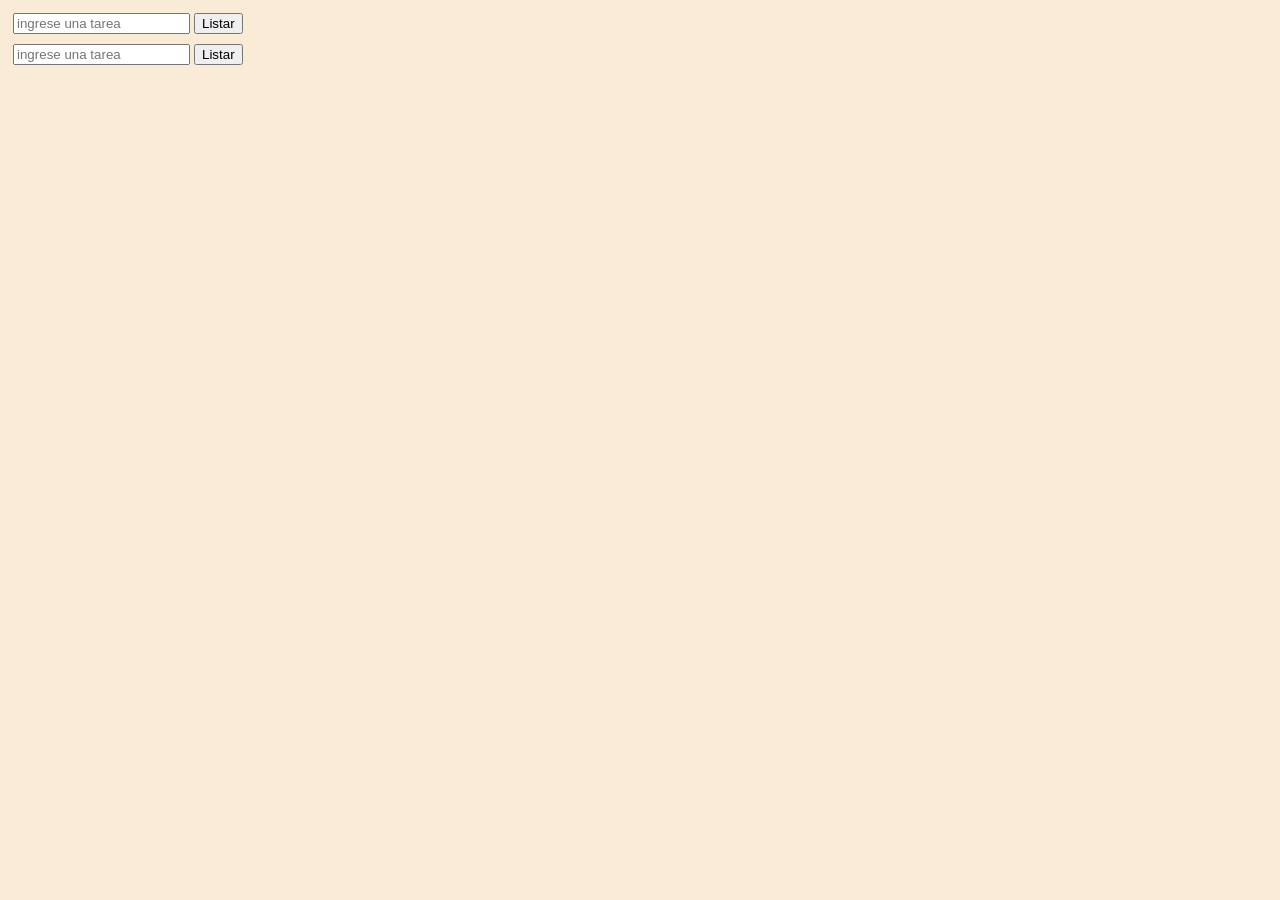
==== TP lista de tareas/index.html @ 0b537012 "lista creada" ====
<!DOCTYPE html>
<html lang="en">
<head>
    <meta charset="UTF-8">
    <meta name="viewport" content="width=device-width, initial-scale=1.0">
    <title>Lista de tareas</title>
    <link rel="stylesheet" href="styles.css">
</head>
<body>
    <div class="Tareas">
        <input type="text" placeholder="ingrese una tarea" id="tarea">
        <button id="agregar">Listar</button>
    </div>
    <div class="tareas-pendientes">
        <input type="text" placeholder="ingrese una tarea" id="pendiente">
        <button id="agregar-pentiente">Listar</button>
    </div>

    <ul id="lista"></ul>
    
    <script src="script.js"></script>
</body>
</html>
---- TP lista de tareas/styles.css ----
body{
    background-color: antiquewhite;
}

div{
    padding: 5px;
}
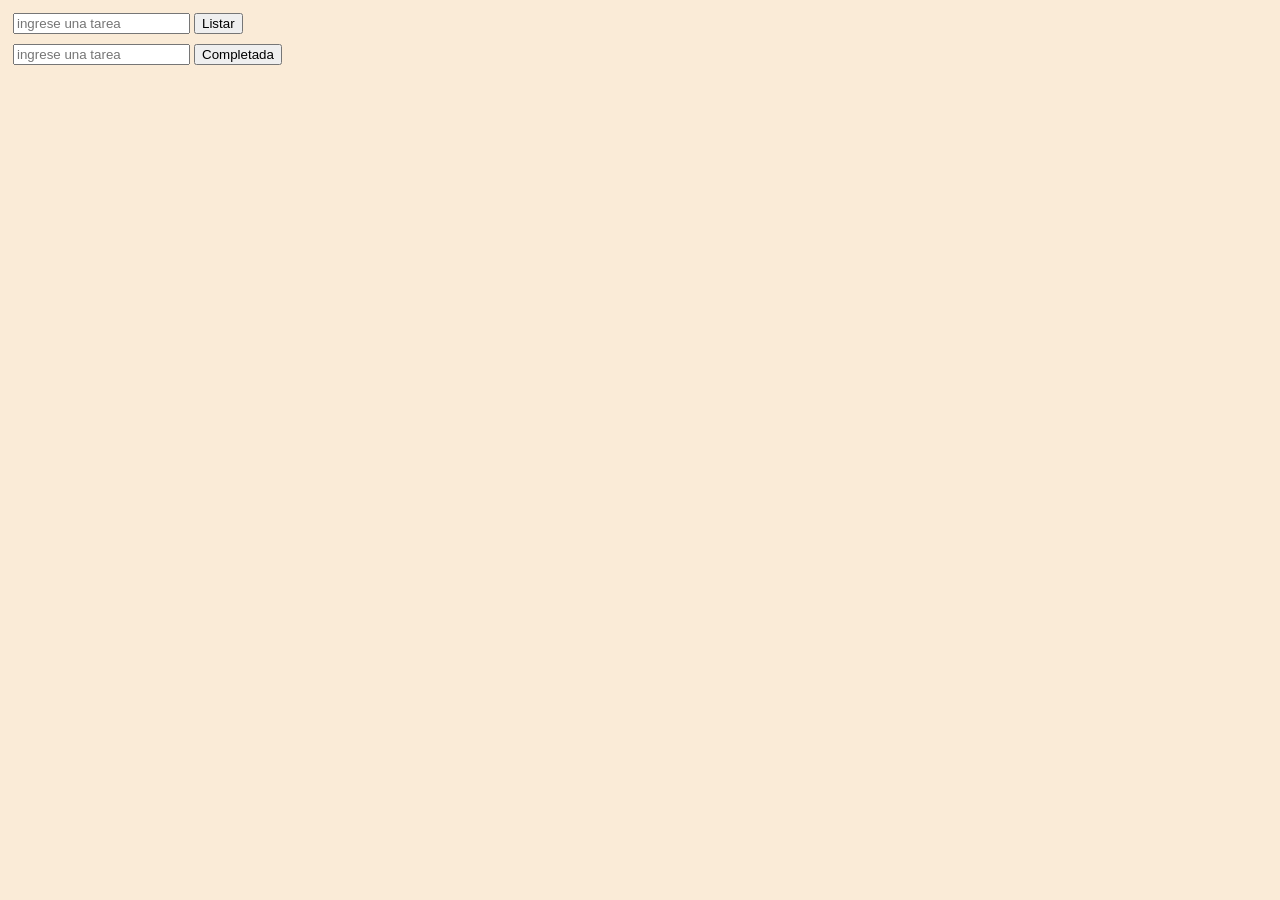
==== commit 5dd517c9: "terminado" ====
--- a/TP lista de tareas/index.html
+++ b/TP lista de tareas/index.html
@@ -8,16 +8,22 @@
 </head>
 <body>
     <div class="Tareas">
+        
         <input type="text" placeholder="ingrese una tarea" id="tarea">
         <button id="agregar">Listar</button>
+
     </div>
+
+
     <div class="tareas-pendientes">
-        <input type="text" placeholder="ingrese una tarea" id="pendiente">
-        <button id="agregar-pentiente">Listar</button>
+
+        <input type="text" placeholder="ingrese una tarea" id="completada">
+        <button id="agregar-completada">Completada</button>
+
     </div>
 
     <ul id="lista"></ul>
     
     <script src="script.js"></script>
 </body>
-</html>+</html> 
--- a/TP lista de tareas/styles.css
+++ b/TP lista de tareas/styles.css
@@ -4,4 +4,35 @@
 
 div{
     padding: 5px;
+} 
+
+
+/* Estilo específico cuando la tarea es PENDIENTE */
+#lista li.pendiente {
+    border-left: 4px solid #f39c12; /* Borde naranja de advertencia/pendiente */
+}
+
+/* Estilo específico cuando la tarea está COMPLETADA */
+#lista li.completada {
+    border-left: 4px solid #2ecc71; /* Borde verde */
+    text-decoration: line-through;
+    color: #888888;
+    opacity: 0.7;
+}
+
+#lista li {
+    display: flex;
+    align-items: center; /* Centra verticalmente la imagen y el texto */
+    padding: 10px 15px;
+    margin-bottom: 8px;
+    border-radius: 6px;
+    background-color: #2a2a2a;
+    color: #f1f1f1;
+    list-style: none;
+}
+
+#lista li img {
+    width: 20px;
+    margin-right: 10px;
+    vertical-align: middle;
 }
